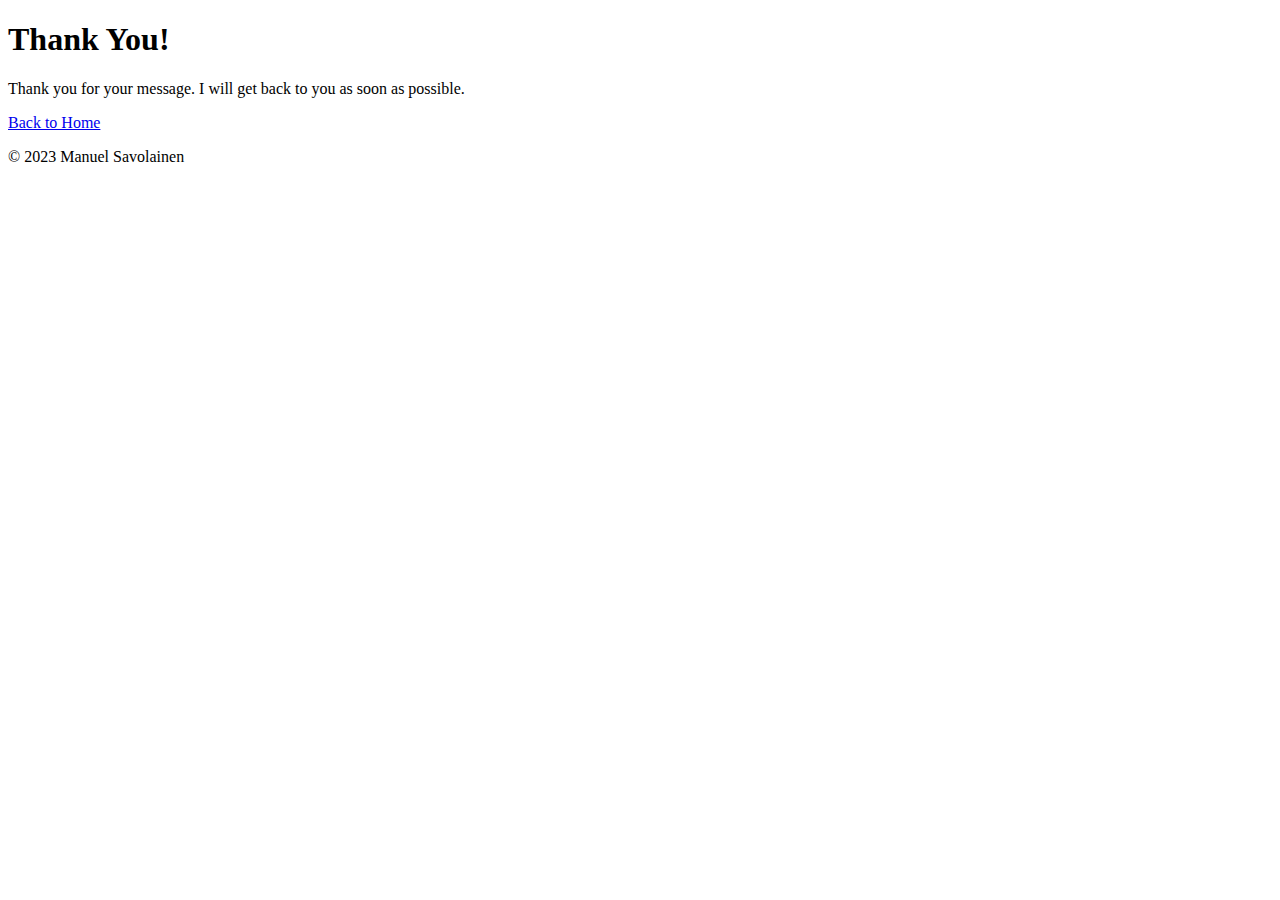
==== thank-you.html @ 361b61c9 "Add files via upload" ====
<!DOCTYPE html>
<html lang="en">
<head>
	<meta charset="UTF-8">
	<meta name="viewport" content="width=device-width, initial-scale=1.0">
	<title>Thank You</title>
	<link rel="stylesheet" href="path/to/clean.css">
	
	  
	
	  
</head>
<body>
	<header>
		<h1>Thank You!</h1>
	</header>
	<main>
		<p>Thank you for your message. I will get back to you as soon as possible.</p>
		<a href="index.html" class="button primary">Back to Home</a>
	</main>
	<footer>
		<p>&copy; 2023 Manuel Savolainen</p>
	</footer>
</body>
</html>
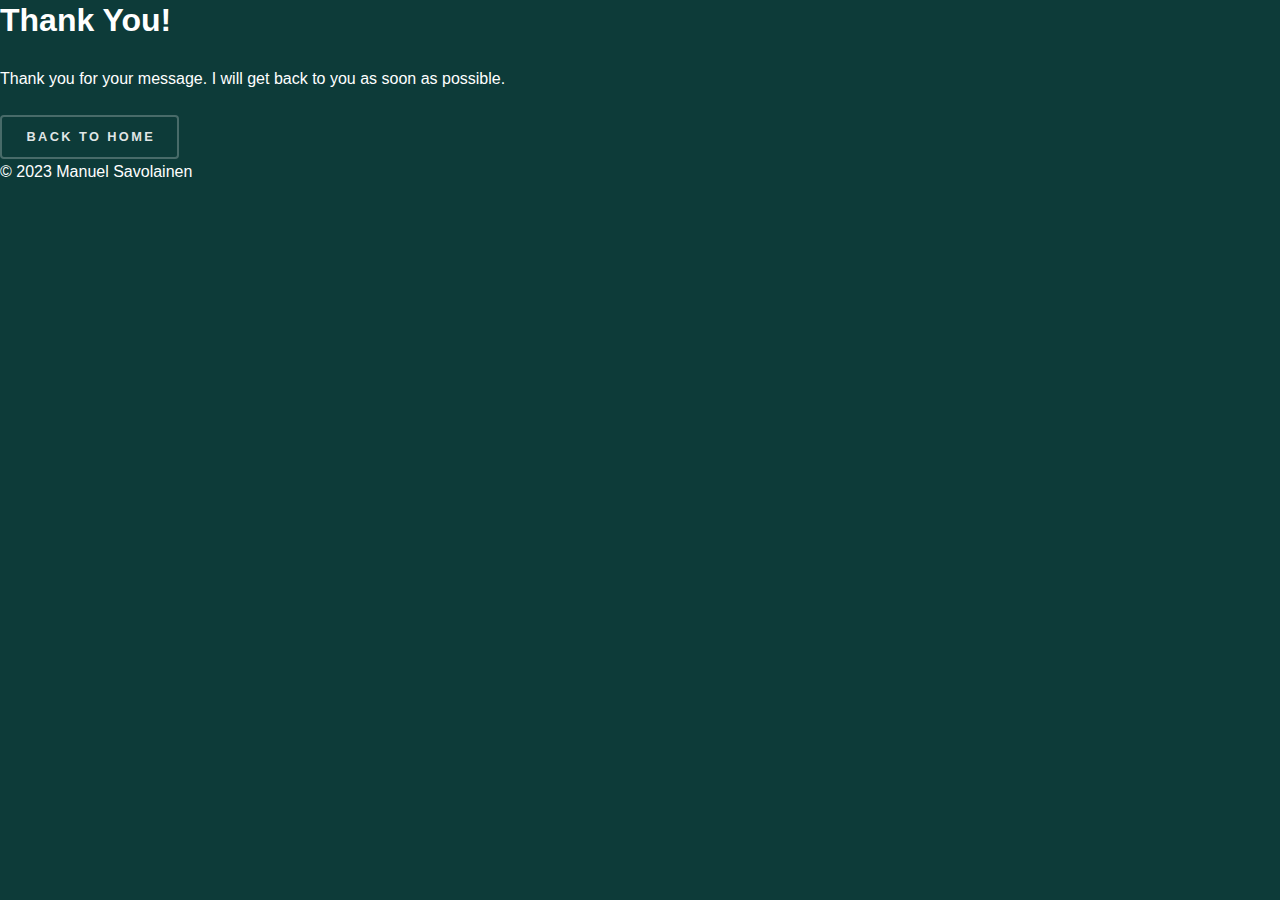
==== commit bc1847a3: "Add files via upload" ====
--- a/thank-you.html
+++ b/thank-you.html
@@ -1,15 +1,10 @@
 <!DOCTYPE html>
 <html lang="en">
-<head>
-	<meta charset="UTF-8">
-	<meta name="viewport" content="width=device-width, initial-scale=1.0">
-	<title>Thank You</title>
-	<link rel="stylesheet" href="path/to/clean.css">
-	
-	  
-	
-	  
-</head>
+    <head>
+        <meta charset="UTF-8">
+        <title>Thank You!</title>
+        <link rel="stylesheet" href="assets//css/clean.css">
+    </head>
 <body>
 	<header>
 		<h1>Thank You!</h1>
--- a/assets/css/clean.css
+++ b/assets/css/clean.css
@@ -0,0 +1,84 @@
+/* Body Styles */
+
+body {
+  font-family: 'Open Sans', sans-serif;
+  color: #ffffff;
+  background-color: #0d3b39;
+  font-size: 16px;
+  line-height: 1.6em;
+  margin: 0;
+  padding: 0;
+}
+
+/* Text Styles */
+
+h1, h2, h3, h4, h5, h6 {
+  font-family: 'Montserrat', sans-serif;
+  font-weight: 700;
+  margin: 0 0 1.5rem;
+  line-height: 1.3em;
+}
+
+p {
+  margin: 0 0 1.5rem;
+}
+
+a {
+  color: #ffffff;
+  text-decoration: none;
+  transition: color 0.2s ease-in-out;
+}
+
+a:hover {
+  color: #fe8a71;
+}
+
+/* Button Styles */
+
+button, input[type="submit"], input[type="reset"], input[type="button"], .button {
+  -moz-appearance: none;
+  -webkit-appearance: none;
+  -ms-appearance: none;
+  appearance: none;
+  -moz-transition: background-color 0.2s ease-in-out, box-shadow 0.2s ease-in-out, color 0.2s ease-in-out;
+  -webkit-transition: background-color 0.2s ease-in-out, box-shadow 0.2s ease-in-out, color 0.2s ease-in-out;
+  -ms-transition: background-color 0.2s ease-in-out, box-shadow 0.2s ease-in-out, color 0.2s ease-in-out;
+  transition: background-color 0.2s ease-in-out, box-shadow 0.2s ease-in-out, color 0.2s ease-in-out;
+  background-color: transparent;
+  border: 0;
+  border-radius: 0.25rem;
+  box-shadow: inset 0 0 0 2px rgba(252, 252, 252, 0.25);
+  color: rgba(255, 255, 255, 0.875) !important;
+  cursor: pointer;
+  display: inline-block;
+  font-family: 'Open Sans', sans-serif;
+  font-size: 0.8rem;
+  font-weight: 700;
+  height: 2.75rem;
+  letter-spacing: 0.15rem;
+  line-height: 2.75rem;
+  padding: 0 1.5rem 0 1.65rem;
+  text-align: center;
+  text-decoration: none;
+  text-transform: uppercase;
+  white-space: nowrap;
+}
+
+button:hover, input[type="submit"]:hover, input[type="reset"]:hover, input[type="button"]:hover, .button:hover {
+  box-shadow: inset 0 0 0 2px #ffe4b4;
+  color: #ffe4b4 !important;
+}
+
+button:active, input[type="submit"]:active, input[type="reset"]:active, input[type="button"]:active, .button:active {
+  background-color: rgba(255, 255, 254, 0.125);
+}
+
+/* Form Styles */
+
+form {
+  margin: 0 auto;
+  max-width: 600px;
+  padding: 2rem;
+  background-color: #fff;
+  border: 1px solid #ddd;
+  box-shadow: 0 2px 4px rgba(0, 0, 
